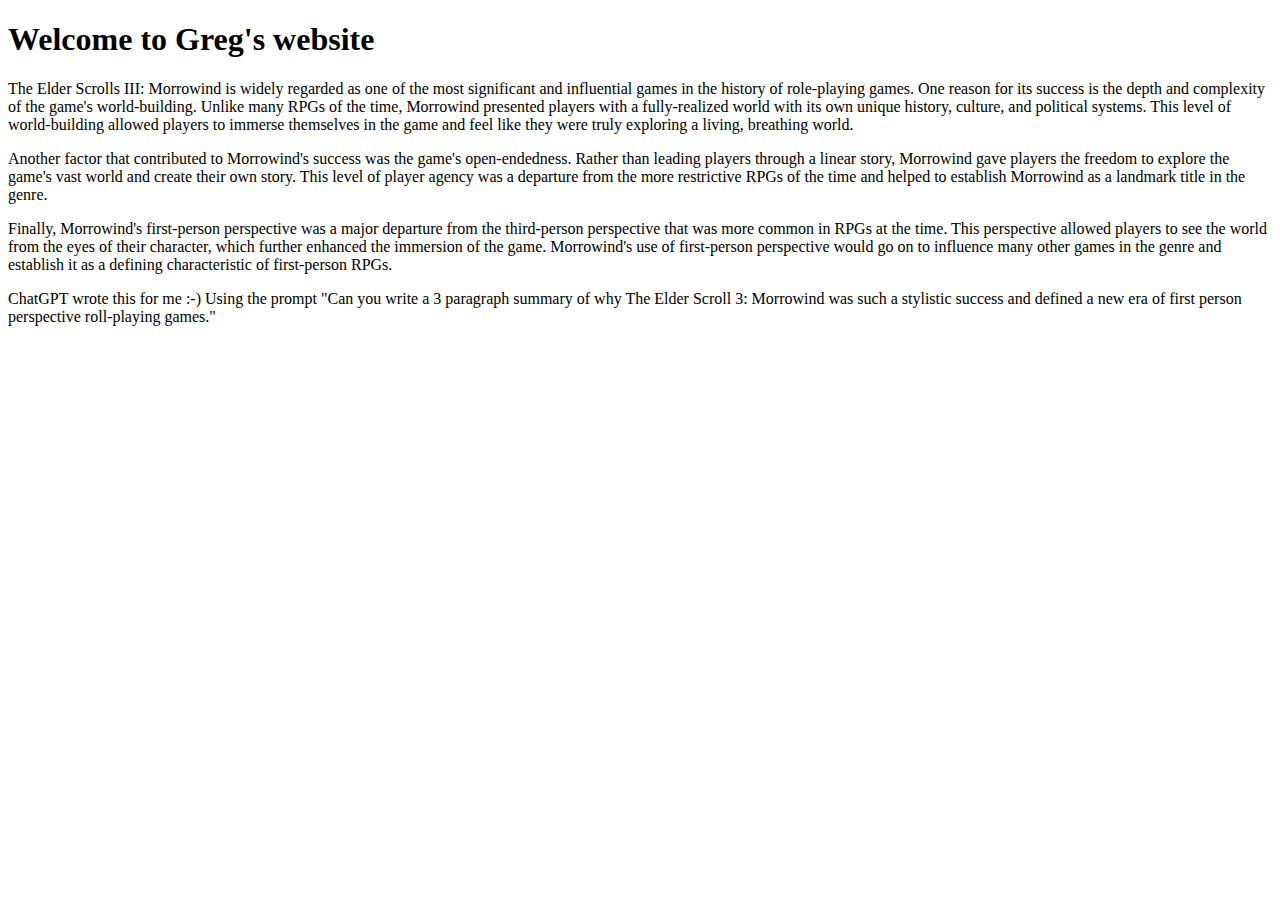
==== html/index.html @ b4777631 "Initial commit." ====
<!DOCTYPE html>
<html lang="en">
    <head>
        <meta charset="utf-8">
        <title>Greg's Website</title>
        <link rel="icon" type="image/x-icon" href="/images/favicon.ico">
        <link rel="stylesheet" href="style.css">
    </head>
    <body>
        <header class="standout">
            <h1>Welcome to Greg's website</h1>
        </header>
        <section>
            <p>
                The Elder Scrolls III: Morrowind is widely regarded as one of the most significant and influential games in the history of role-playing games. One reason for its success is the depth and complexity of the game's world-building. Unlike many RPGs of the time, Morrowind presented players with a fully-realized world with its own unique history, culture, and political systems. This level of world-building allowed players to immerse themselves in the game and feel like they were truly exploring a living, breathing world.
            </p>
            <p>
                Another factor that contributed to Morrowind's success was the game's open-endedness. Rather than leading players through a linear story, Morrowind gave players the freedom to explore the game's vast world and create their own story. This level of player agency was a departure from the more restrictive RPGs of the time and helped to establish Morrowind as a landmark title in the genre.
            </p>
            <p>
                Finally, Morrowind's first-person perspective was a major departure from the third-person perspective that was more common in RPGs at the time. This perspective allowed players to see the world from the eyes of their character, which further enhanced the immersion of the game. Morrowind's use of first-person perspective would go on to influence many other games in the genre and establish it as a defining characteristic of first-person RPGs.
            </p>
            <p class="faded-note">
                ChatGPT wrote this for me :-) Using the prompt "Can you write a 3 paragraph summary of why The Elder Scroll 3: Morrowind was such a stylistic success and defined a new era of first person perspective roll-playing games."
            </p>
        </section>
    </body>
</html>
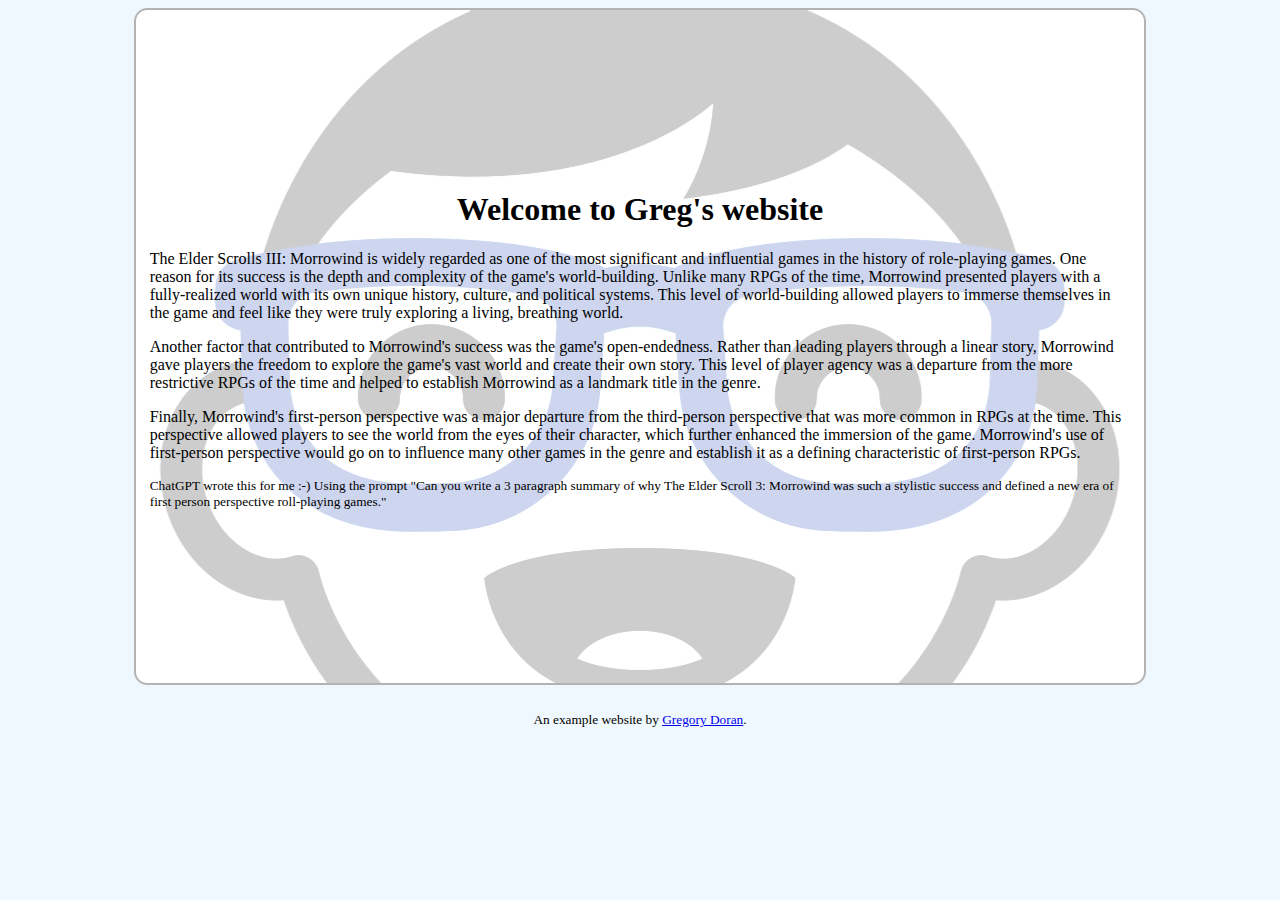
==== commit 343d5f5a: "Made the site look a bit better." ====
--- a/html/index.html
+++ b/html/index.html
@@ -7,10 +7,10 @@
         <link rel="stylesheet" href="style.css">
     </head>
     <body>
-        <header class="standout">
-            <h1>Welcome to Greg's website</h1>
-        </header>
-        <section>
+        <section class="standout">
+            <header>
+                <h1>Welcome to Greg's website</h1>
+            </header>
             <p>
                 The Elder Scrolls III: Morrowind is widely regarded as one of the most significant and influential games in the history of role-playing games. One reason for its success is the depth and complexity of the game's world-building. Unlike many RPGs of the time, Morrowind presented players with a fully-realized world with its own unique history, culture, and political systems. This level of world-building allowed players to immerse themselves in the game and feel like they were truly exploring a living, breathing world.
             </p>
@@ -24,5 +24,8 @@
                 ChatGPT wrote this for me :-) Using the prompt "Can you write a 3 paragraph summary of why The Elder Scroll 3: Morrowind was such a stylistic success and defined a new era of first person perspective roll-playing games."
             </p>
         </section>
+        <footer class="footnotes">
+            An example website by <a href="https://github.com/aggronerd" title="Github profile">Gregory Doran</a>.
+        </footer>
     </body>
 </html>--- a/html/style.css
+++ b/html/style.css
@@ -0,0 +1,28 @@
+body {
+    background: aliceblue;
+}
+
+.standout {
+    margin: 0 10% 0 10%;
+    border: 2px solid #b3b3b3;
+    border-radius: 10pt;
+    background: white;
+    padding: 120pt 10pt 120pt 10pt;
+    background-image: url("images/bg.png");
+    background-repeat: no-repeat;
+    background-position: center;
+}
+
+.footnotes {
+    font-size: smaller;
+    margin-top: 20pt;
+    text-align: center;
+}
+
+.faded-note {
+    font-size: smaller;
+}
+
+h1 {
+    text-align: center;
+}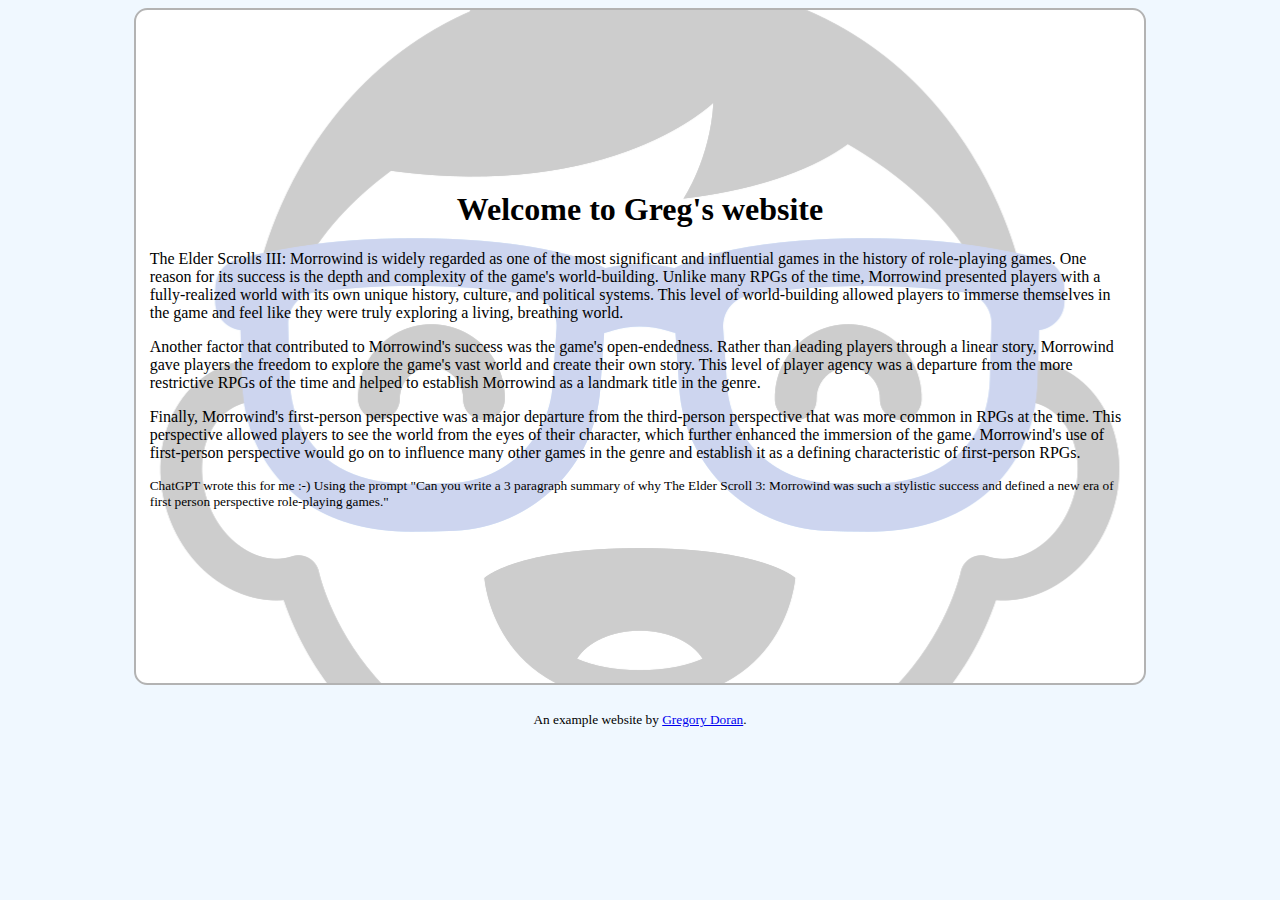
==== commit f3cb8a12: "Small fixes to the pages." ====
--- a/html/index.html
+++ b/html/index.html
@@ -21,7 +21,7 @@
                 Finally, Morrowind's first-person perspective was a major departure from the third-person perspective that was more common in RPGs at the time. This perspective allowed players to see the world from the eyes of their character, which further enhanced the immersion of the game. Morrowind's use of first-person perspective would go on to influence many other games in the genre and establish it as a defining characteristic of first-person RPGs.
             </p>
             <p class="faded-note">
-                ChatGPT wrote this for me :-) Using the prompt "Can you write a 3 paragraph summary of why The Elder Scroll 3: Morrowind was such a stylistic success and defined a new era of first person perspective roll-playing games."
+                ChatGPT wrote this for me :-) Using the prompt "Can you write a 3 paragraph summary of why The Elder Scroll 3: Morrowind was such a stylistic success and defined a new era of first person perspective role-playing games."
             </p>
         </section>
         <footer class="footnotes">
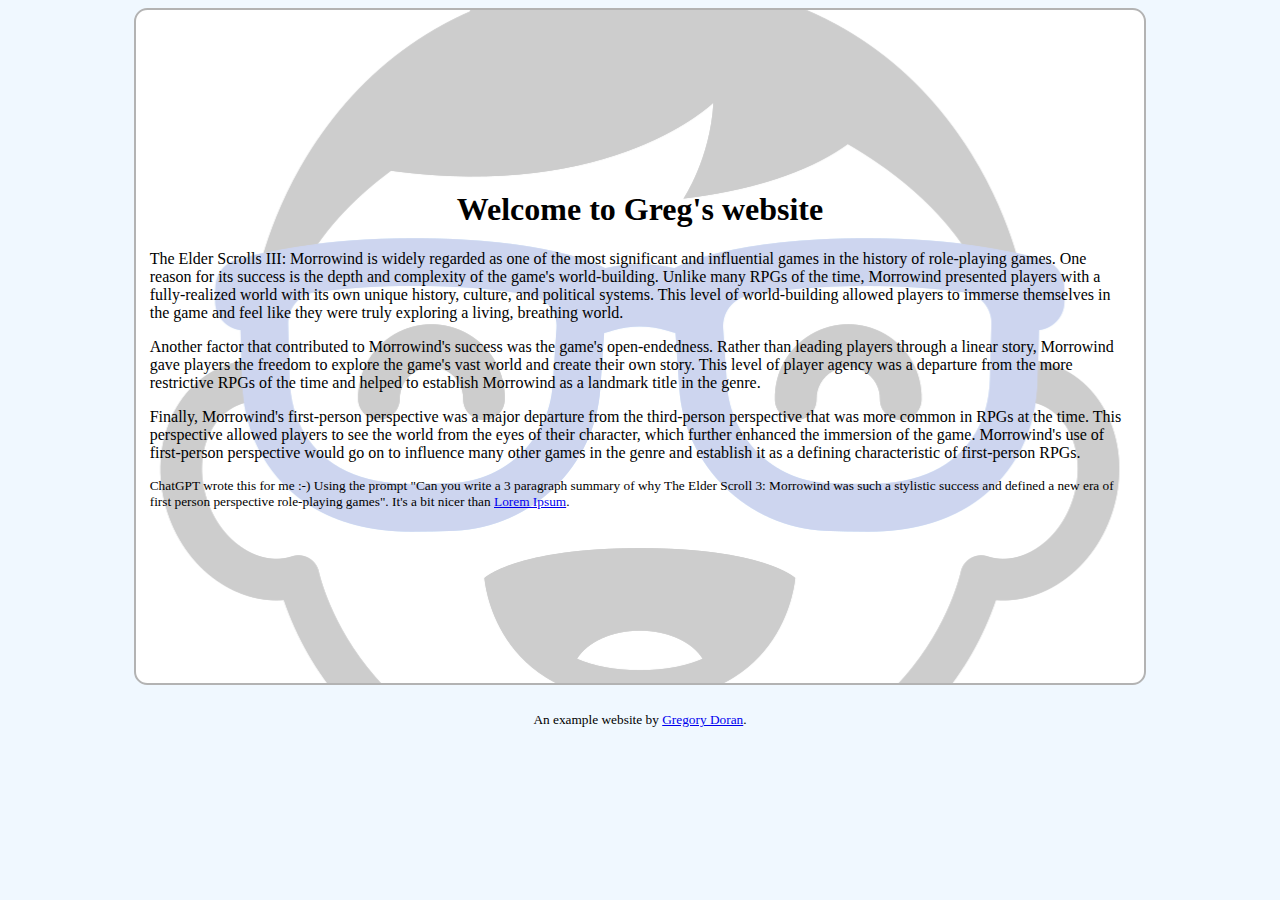
==== commit 92e7beb9: "Added comment about Lorem Ipsum." ====
--- a/html/index.html
+++ b/html/index.html
@@ -21,7 +21,7 @@
                 Finally, Morrowind's first-person perspective was a major departure from the third-person perspective that was more common in RPGs at the time. This perspective allowed players to see the world from the eyes of their character, which further enhanced the immersion of the game. Morrowind's use of first-person perspective would go on to influence many other games in the genre and establish it as a defining characteristic of first-person RPGs.
             </p>
             <p class="faded-note">
-                ChatGPT wrote this for me :-) Using the prompt "Can you write a 3 paragraph summary of why The Elder Scroll 3: Morrowind was such a stylistic success and defined a new era of first person perspective role-playing games."
+                ChatGPT wrote this for me :-) Using the prompt "Can you write a 3 paragraph summary of why The Elder Scroll 3: Morrowind was such a stylistic success and defined a new era of first person perspective role-playing games". It's a bit nicer than <a href="https://www.lipsum.com/" title="Lorem Ipsum">Lorem Ipsum</a>.
             </p>
         </section>
         <footer class="footnotes">
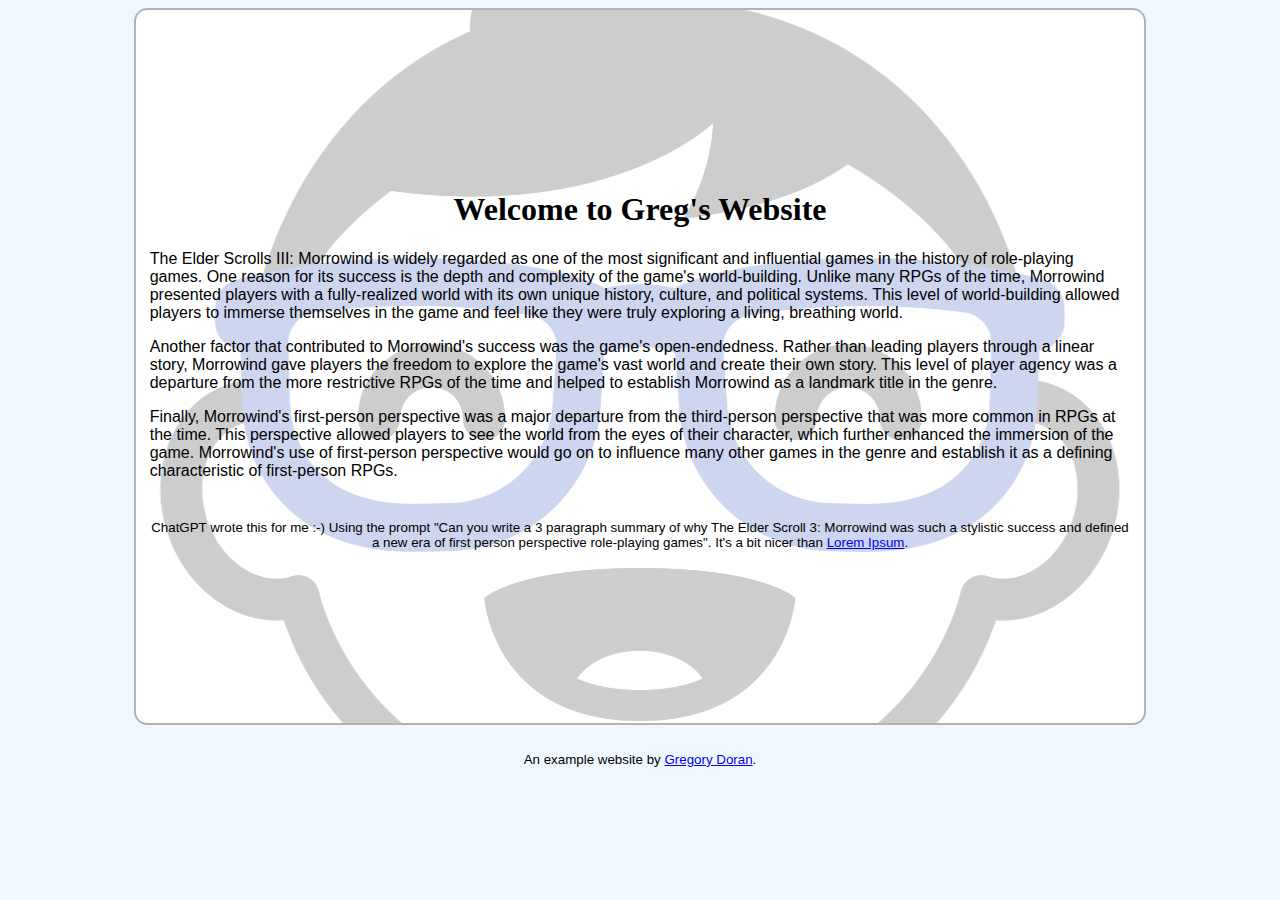
==== commit d5fdd5db: "Various changes to the appearance, such as the font." ====
--- a/html/index.html
+++ b/html/index.html
@@ -3,13 +3,13 @@
     <head>
         <meta charset="utf-8">
         <title>Greg's Website</title>
-        <link rel="icon" type="image/x-icon" href="/images/favicon.ico">
+        <link rel="icon" type="image/x-icon" href="images/favicon.ico">
         <link rel="stylesheet" href="style.css">
     </head>
     <body>
         <section class="standout">
             <header>
-                <h1>Welcome to Greg's website</h1>
+                <h1>Welcome to Greg's Website</h1>
             </header>
             <p>
                 The Elder Scrolls III: Morrowind is widely regarded as one of the most significant and influential games in the history of role-playing games. One reason for its success is the depth and complexity of the game's world-building. Unlike many RPGs of the time, Morrowind presented players with a fully-realized world with its own unique history, culture, and political systems. This level of world-building allowed players to immerse themselves in the game and feel like they were truly exploring a living, breathing world.
--- a/html/style.css
+++ b/html/style.css
@@ -1,5 +1,6 @@
 body {
     background: aliceblue;
+    font-family: sans-serif;
 }
 
 .standout {
@@ -20,9 +21,12 @@
 }
 
 .faded-note {
+    margin-top: 30pt;
     font-size: smaller;
+    text-align: center;
 }
 
 h1 {
     text-align: center;
+    font-family: serif;
 }